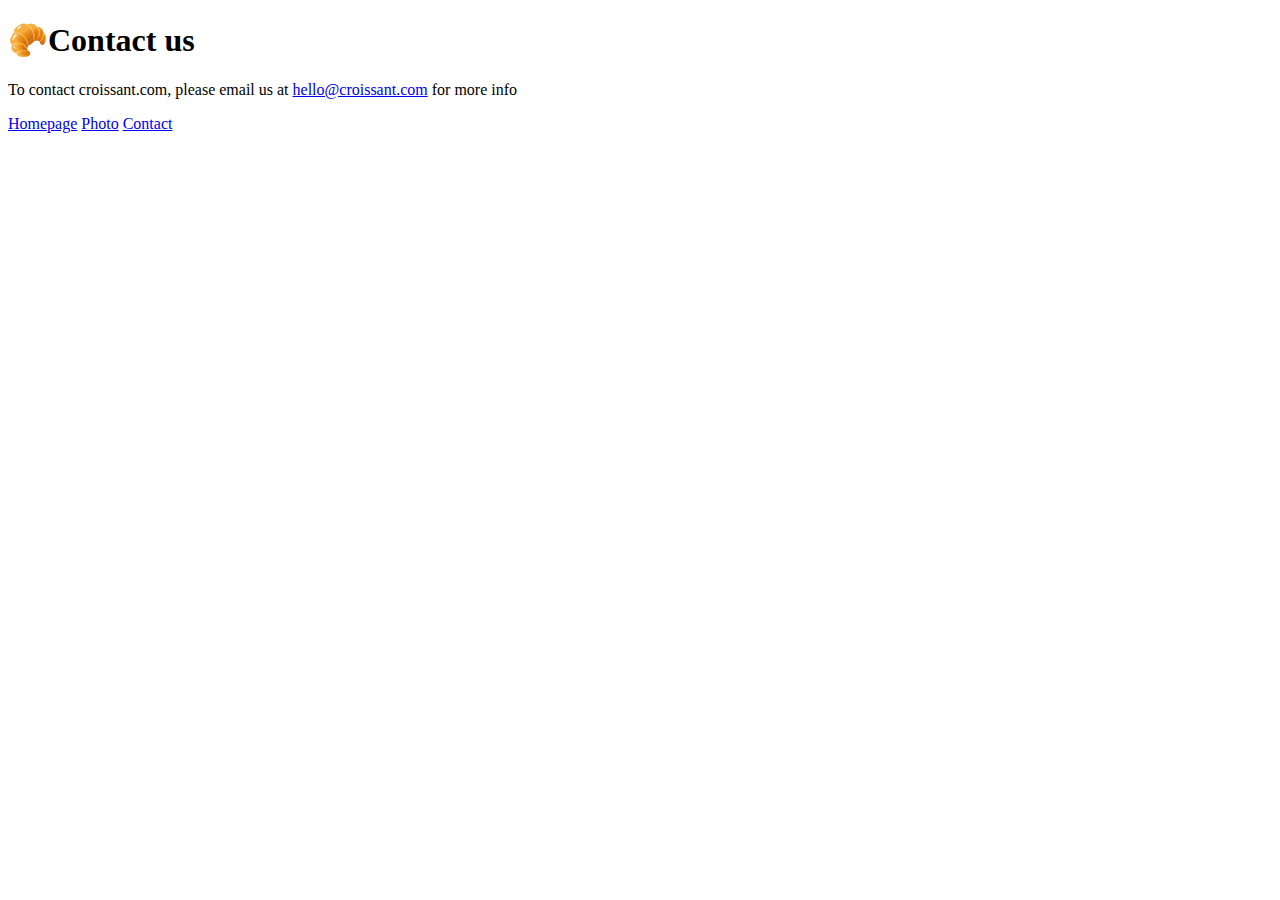
==== contact.html @ e3a6d57f "New project Croissant created" ====
<!DOCTYPE html>
<html lang="en">
  <head>
    <meta charset="UTF-8" />
    <meta http-equiv="X-UA-Compatible" content="IE=edge" />
    <meta name="viewport" content="width=device-width, initial-scale=1.0" />
    <link rel="stylesheet" href="/Croissant/css/style.css" />
    <title>Contact us - Croissant.com</title>
  </head>
  <body>
    <h1>🥐Contact us</h1>
    <p>
      To contact croissant.com, please email us at
      <a href="mailto:hello@croissant.com">hello@croissant.com</a> for more info
    </p>
    <footer>
      <a href="/Croissant/index.html">Homepage</a>
      <a href="/Croissant/photo.html">Photo</a>
      <a href="/Croissant/contact.html">Contact</a>
    </footer>
  </body>
</html>
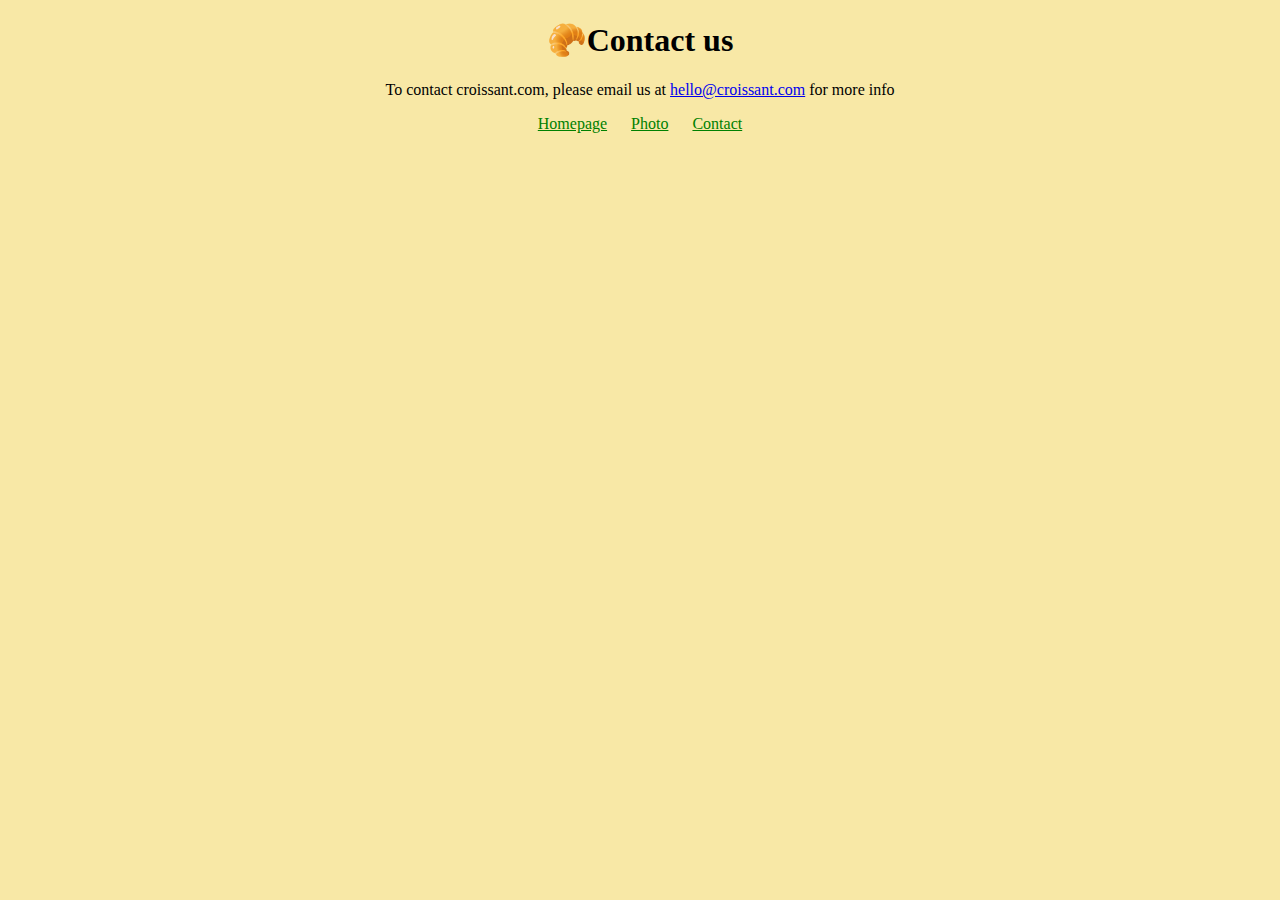
==== commit c78c262d: "Fix css problems" ====
--- a/contact.html
+++ b/contact.html
@@ -4,7 +4,7 @@
     <meta charset="UTF-8" />
     <meta http-equiv="X-UA-Compatible" content="IE=edge" />
     <meta name="viewport" content="width=device-width, initial-scale=1.0" />
-    <link rel="stylesheet" href="/Croissant/css/style.css" />
+    <link rel="stylesheet" href="css/style.css" />
     <title>Contact us - Croissant.com</title>
   </head>
   <body>
@@ -14,9 +14,9 @@
       <a href="mailto:hello@croissant.com">hello@croissant.com</a> for more info
     </p>
     <footer>
-      <a href="/Croissant/index.html">Homepage</a>
-      <a href="/Croissant/photo.html">Photo</a>
-      <a href="/Croissant/contact.html">Contact</a>
+      <a href="index.html">Homepage</a>
+      <a href="photo.html">Photo</a>
+      <a href="contact.html">Contact</a>
     </footer>
   </body>
 </html>
--- a/css/style.css
+++ b/css/style.css
@@ -0,0 +1,41 @@
+body {
+  background: #f8e8a6;
+}
+
+h1,
+p {
+  text-align: center;
+}
+
+h1 {
+  display: block;
+  font-size: 2em;
+  margin-block-start: 0.67em;
+  margin-block-end: 0.67em;
+  margin-inline-start: 0px;
+  margin-inline-end: 0px;
+  font-weight: bold;
+}
+p {
+  display: block;
+  margin-block-start: 1em;
+  margin-block-end: 1em;
+  margin-inline-start: 0px;
+  margin-inline-end: 0px;
+}
+footer a {
+  margin: 0 10px;
+  color: green;
+}
+footer {
+  text-align: center;
+}
+footer {
+  display: block;
+}
+.croissant-photo {
+  max-width: 100%;
+  border-radius: 10px;
+  display: block;
+  margin: 30px auto;
+}
